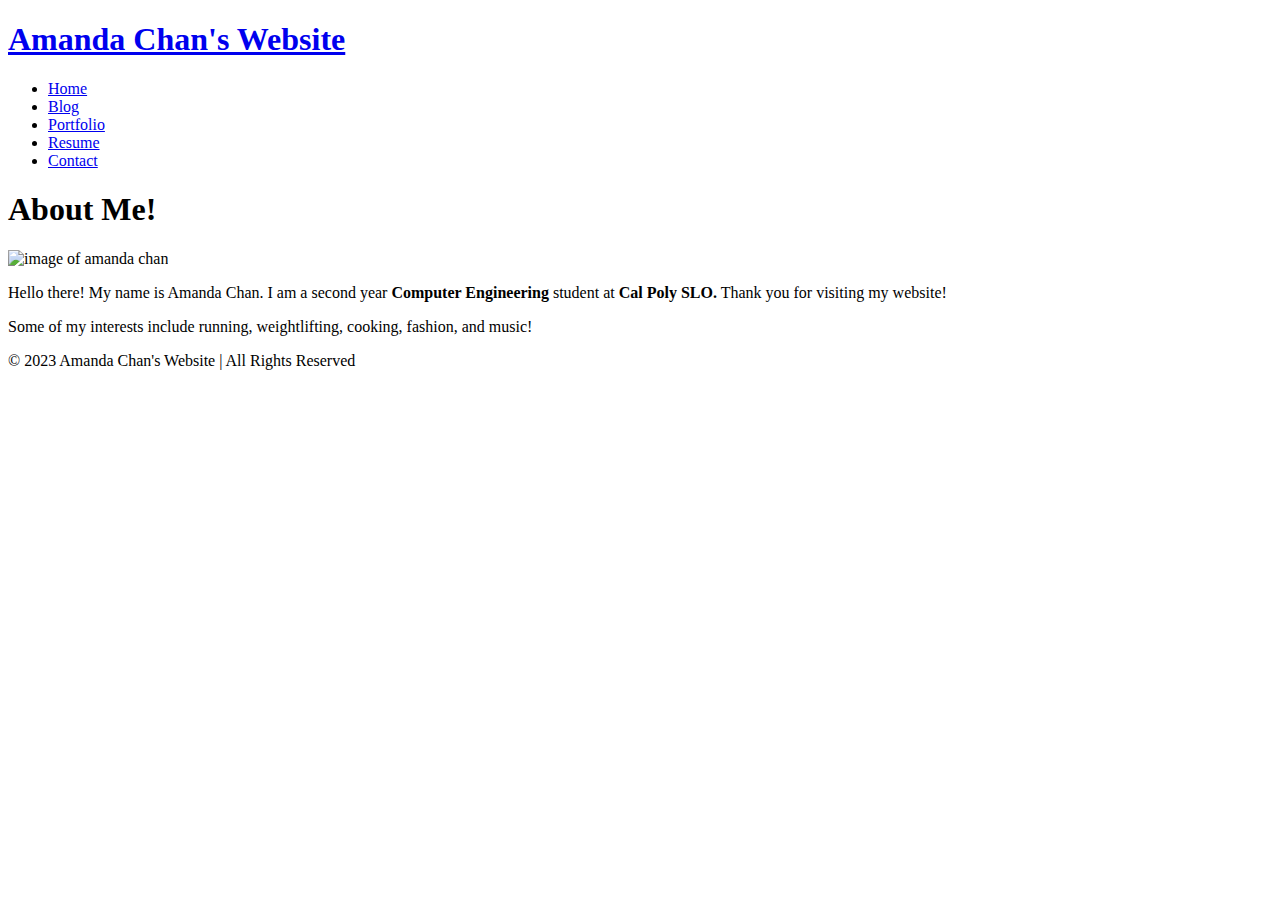
==== index.html @ 19bafbc9 "fixed image size" ====
<!DOCTYPE html>
<html>
    <head>
        <title>
            Amanda Chan's Website
        </title>
    </head>
    <body>
        <nav class="navbar">
            <h1 class="logo">
                <a href="index.html">Amanda Chan's Website </a>
            </h1>
            <ul class="nav-list">
                <li><a href="index.html">Home</a></li>
                <li><a href="blog.html">Blog</a></li>
                <li><a href="portfolio.html">Portfolio</a></li>
                <li><a href="resume.html">Resume</a></li>
                <li><a href="contact.html">Contact</a></li>
            </ul>
        </nav>
        <main>
            <h1 class="page-title">About Me!</h1>
            <div class="about">
                <div class="about-image">
                    <img src="website_image.jpg" alt="image of amanda chan" width="300" height="400">
                </div>
                <div class="about-text">
                    <p>Hello there! My name is Amanda Chan. I am a second year <strong>Computer Engineering</strong> student at
                    <strong>Cal Poly SLO.</strong> Thank you for visiting my website!</p>
                    <p>Some of my interests include running, weightlifting, cooking, fashion, and music!</p>
                </div>
            </div>
        </main>
        <footer class="footer">
            © 2023 Amanda Chan's Website | All Rights Reserved
        </footer>
    </body>
</html>
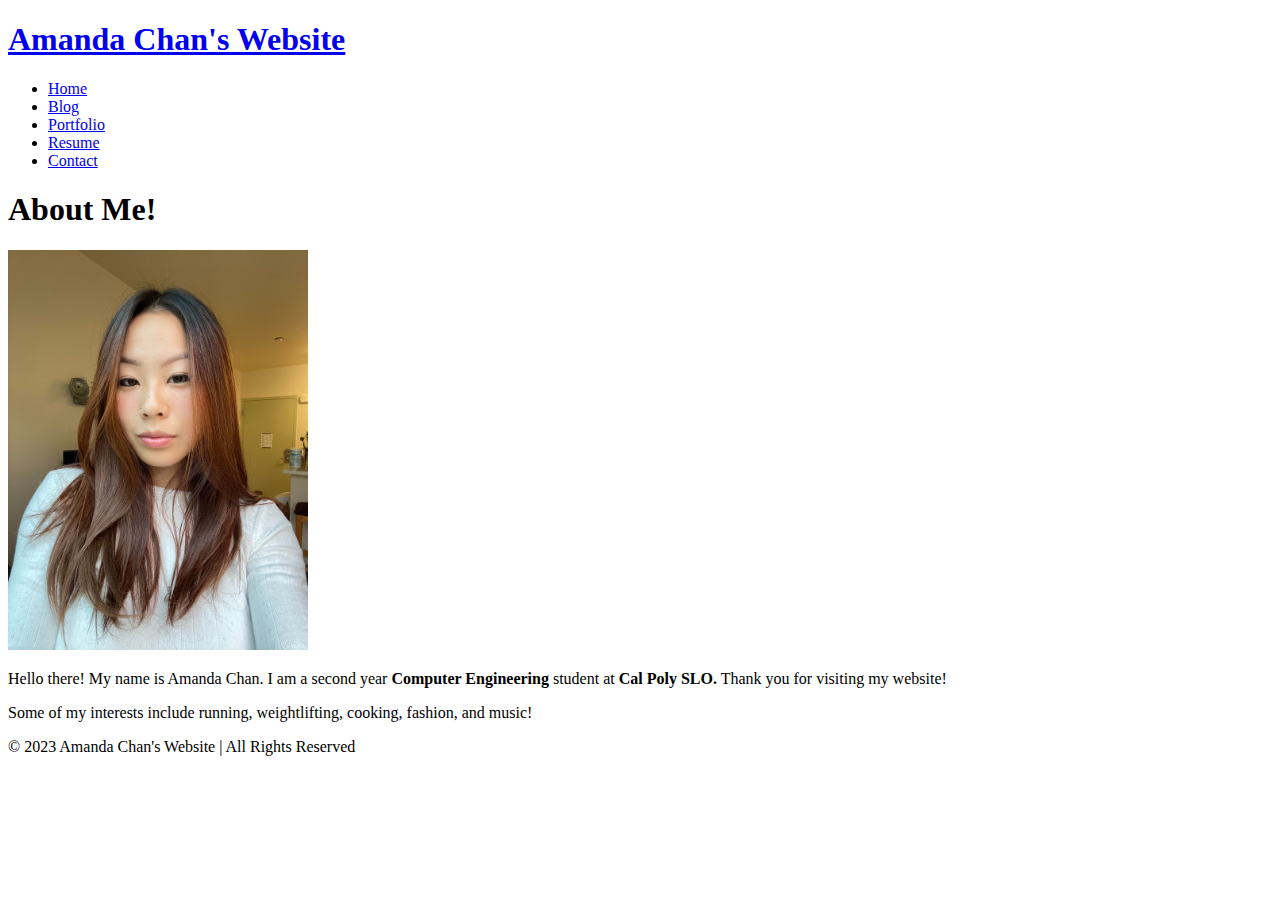
==== commit 6bf439a7: "added external css link" ====
--- a/index.html
+++ b/index.html
@@ -4,6 +4,7 @@
         <title>
             Amanda Chan's Website
         </title>
+        <link red="stylesheet" href="styles.css">
     </head>
     <body>
         <nav class="navbar">
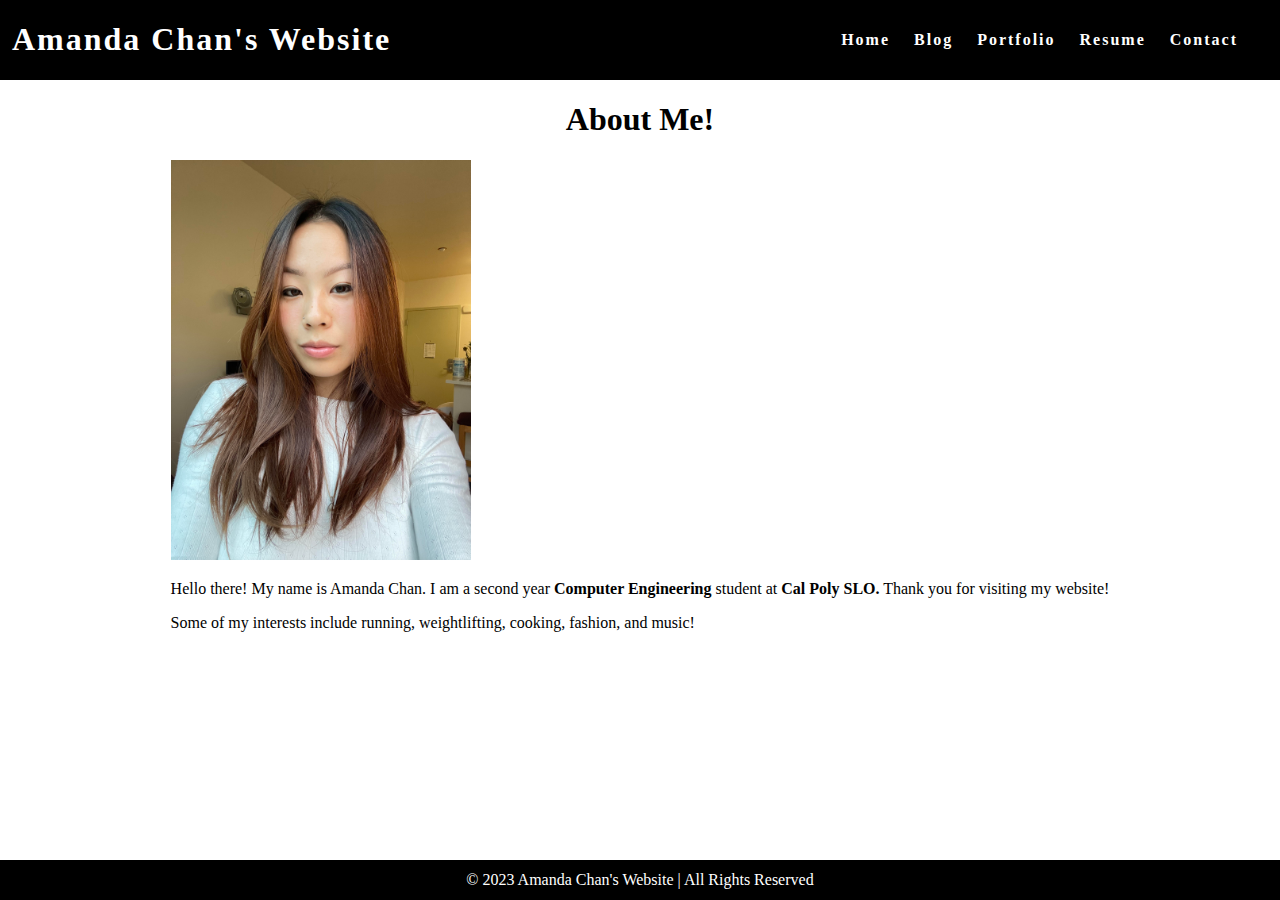
==== commit 940202b8: "added css file" ====
--- a/index.html
+++ b/index.html
@@ -4,7 +4,7 @@
         <title>
             Amanda Chan's Website
         </title>
-        <link red="stylesheet" href="styles.css">
+        <link rel="stylesheet" href="styles.css">
     </head>
     <body>
         <nav class="navbar">
--- a/styles.css
+++ b/styles.css
@@ -0,0 +1,73 @@
+html {
+    height: 100%;
+  }
+  
+  body {
+    background-color: white;
+    position: relative;
+    min-height: 100vh;
+    padding: 0;
+    margin: 0;
+  }
+  
+  main {
+    padding: 0 20px 40px 20px;
+    display: flex;
+    flex-direction: column;
+    justify-content: center;
+    align-items: center;
+  }
+  
+  /* CSS for navigation bar */
+  
+  .navbar {
+    position: -webkit-sticky;
+    position: sticky;
+    top: 0;
+    width: 100%;
+    height: 7%;
+    z-index: 10;
+  
+    display: flex;
+    justify-content: space-between;
+    align-items: center;
+    text-align: center;
+  
+    background-color: black;
+    color: white;
+    padding: 0px 0px;
+  
+    /* Debug border */
+    /* border: solid red; */
+  }
+  
+  .nav-list {
+    display: flex;
+    flex-direction: row;
+    position: relative;
+    right: 30px;
+    list-style: none;
+  }
+  
+  .navbar a {
+    color: white;
+    font-weight: bold;
+    margin: 0 12px;
+    text-decoration: none;
+    letter-spacing: 2px;
+  }
+  
+  /* CSS for page footer */
+  
+  .footer {
+    display: flex;
+    justify-content: center;
+    align-items: center;
+    background-color: black;
+    color: white;
+    position: absolute;
+    bottom: 0;
+    width: 100%;
+    height: 2.5rem;
+  }
+  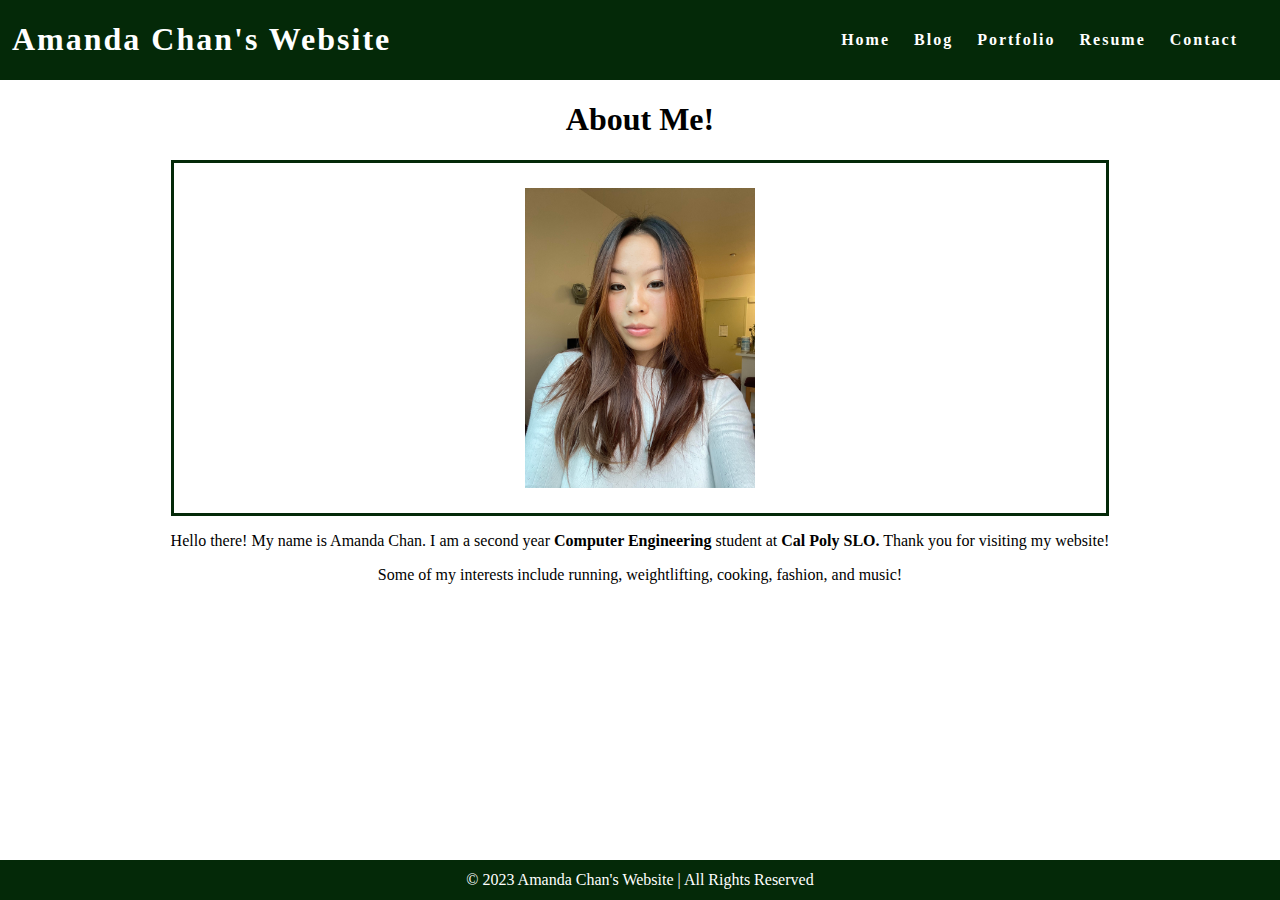
==== commit 582684ef: "added borders and centered photo on index.html, required some edits to index and portfolio" ====
--- a/index.html
+++ b/index.html
@@ -23,7 +23,7 @@
             <h1 class="page-title">About Me!</h1>
             <div class="about">
                 <div class="about-image">
-                    <img src="website_image.jpg" alt="image of amanda chan" width="300" height="400">
+                    <img src="website_image.jpg" alt="image of amanda chan" width="230" height="300">
                 </div>
                 <div class="about-text">
                     <p>Hello there! My name is Amanda Chan. I am a second year <strong>Computer Engineering</strong> student at
--- a/styles.css
+++ b/styles.css
@@ -33,7 +33,7 @@
     align-items: center;
     text-align: center;
   
-    background-color: black;
+    background-color: #042908;
     color: white;
     padding: 0px 0px;
   
@@ -63,11 +63,34 @@
     display: flex;
     justify-content: center;
     align-items: center;
-    background-color: black;
+    background-color: #042908;
     color: white;
     position: absolute;
     bottom: 0;
     width: 100%;
     height: 2.5rem;
   }
-  +  
+  .project-details {
+    text-align: center;
+  }
+
+  .about-text {
+    text-align: center;
+  }
+
+  .about-image {
+    height: 350px;
+    display: flex;
+    align-items: center;
+    justify-content: center;
+    border: 3px solid #042908;
+  }
+  
+  .section {
+    border: 3px solid #042908;
+    margin-top: 5px;
+    margin-bottom: 5px;
+    padding-left: 5px;
+    padding-right: 5px;
+  }